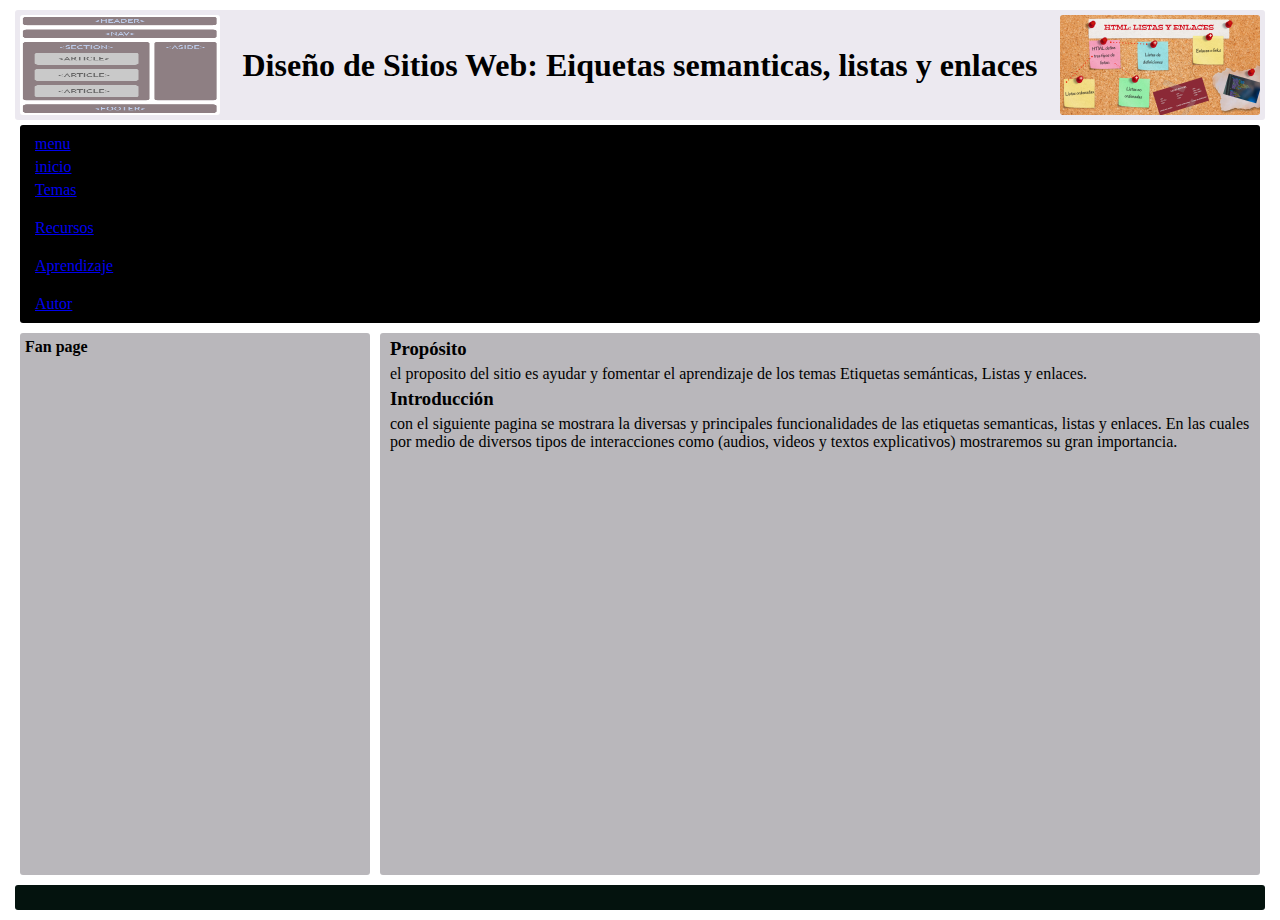
==== fase3/inicial.html @ aa92bc26 "actualización" ====
<!DOCTYPE html>
<html lang="en">

<head>
    <meta charset="UTF-8">
    <meta http-equiv="X-UA-Compatible" content="IE=edge">
    <meta name="viewport" content="width=device-width, initial-scale=1.0">
    <title>Document</title>
    <link rel="stylesheet" href="css/estilos.css">

</head>

<body>
    <!-- Sección del encabezado -->
    <header>
        <img src="img/semantica-html2.png" alt="Imagen de logo" height="100" width="200">
        <h1>Diseño de Sitios Web: Eiquetas semanticas, listas y enlaces </h1>
        <img src="img/listas y enlaces3.png" alt="Imagen de logo" height="100" width="200">
    </header>

    <!-- Barra de menú horizontal -->
    <nav>
        <ul>
            <li><a href="#">menu</a></li>
            <li><a href="index.html">inicio</a></li>
            <li><a href="index.html">Temas</a>
                <ul class="dropdown">
                    <li><a href="tema1.html">etiquetas semanticas</a></li>
                    <li><a href="tema2.html">listas y enlaces</a></li>
                </ul>
            </li>
            <li><a href="#">Recursos</a>
                <ul class="dropdown">
                    <li><a href="recurso1.html">recurso1</a></li>
                    <li><a href="recurso2.html">recurso2</a></li>
                </ul>
            </li>
            <li> <a href="#">Aprendizaje</a>
                <ul class="dropdown">
                    <li><a href="#">prueba1</a></li>
                    <li><a href="#">prueba2</a></li>
                </ul>
            </li>
            <li><a href="autor.html">Autor</a></li>

        </ul>
    </nav>

    <!-- Seccion central -->

    <div class="contenedor">
        <aside>
            <h4>Fan page</h4>
            <iframe src="https://www.facebook.com/plugins/page.php?href=https%3A%2F%2Fwww.facebook.com%2FUniversidadUNAD%2F&tabs=timeline&width=340&height=500&small_header=false&adapt_container_width=true&hide_cover=false&show_facepile=true&appId" width="340" height="500" style="border:none;overflow:hidden" scrolling="no" frameborder="0" allowfullscreen="true" allow="autoplay; clipboard-write; encrypted-media; picture-in-picture; web-share"></iframe> 
        </aside>
        <section>
            <article>
                <h3>Propósito</h3>
                <p>el proposito del sitio es ayudar y fomentar el aprendizaje de los temas Etiquetas semánticas, Listas y enlaces.</p>
            </article>
            <article>
                <h3>Introducción</h3>
                <p>con el siguiente pagina se mostrara la diversas y principales funcionalidades de las etiquetas semanticas, listas y enlaces. En las cuales por medio de diversos tipos de interacciones como (audios, videos y textos explicativos) mostraremos su gran importancia.</p>
            </article>

            <p> 
            
            </p>
            
        </section>
        
    </div>
    <!-- Recio García, J. A. (2016). HTML5, CSS3 y JQuery: curso práctico. RA-MA Editorial. (Pág. 52 a 108) Recuperado de https://elibro-net.bibliotecavirtual.unad.edu.co/es/ereader/unad/106494?page=52 -->
    <footer >
       <p> 
       
       </p>
    </footer>
</body>

</html>
---- fase3/css/estilos.css ----
*{
    margin: 5px;
    border-radius: 3px;

}
header{
    background-color: rgb(236, 233, 240);
    display: flex;
    justify-content: space-between;
    align-items: center;
}
.contenedor{
    display: grid;
    grid-template-columns: 1fr 1fr 1fr 1fr;
}
aside{
    grid-column: 1/2;
    background-color: rgb(185, 183, 187);
}
section{
    grid-column: 2/5;
    background-color: rgb(185, 183, 187);
}
footer{
    text-align: center;
    background-color: rgb(4, 19, 14);
    color: white;
    padding: 10px;
}
.menu{ /*1era prueba*/
    display: flex;
}
nav ul { /*2era prueba*/
    list-style: none;
    padding: 5px;
    color: #fff;
    background: black;
}
.menu li {
    width: 100%;
    text-align: center;
}
.menu a {
   display: flex;
   align-items: center;
   justify-content: center;
   color: #fff;
   background: chocolate;
   height: 25px;
   text-decoration: none;
}
.dropdown li {
    display: none;
}
.menu li:hover .dropdown li {
    display: block;
}
.menu a:hover {
    background: blueviolet;
    color: white;
}
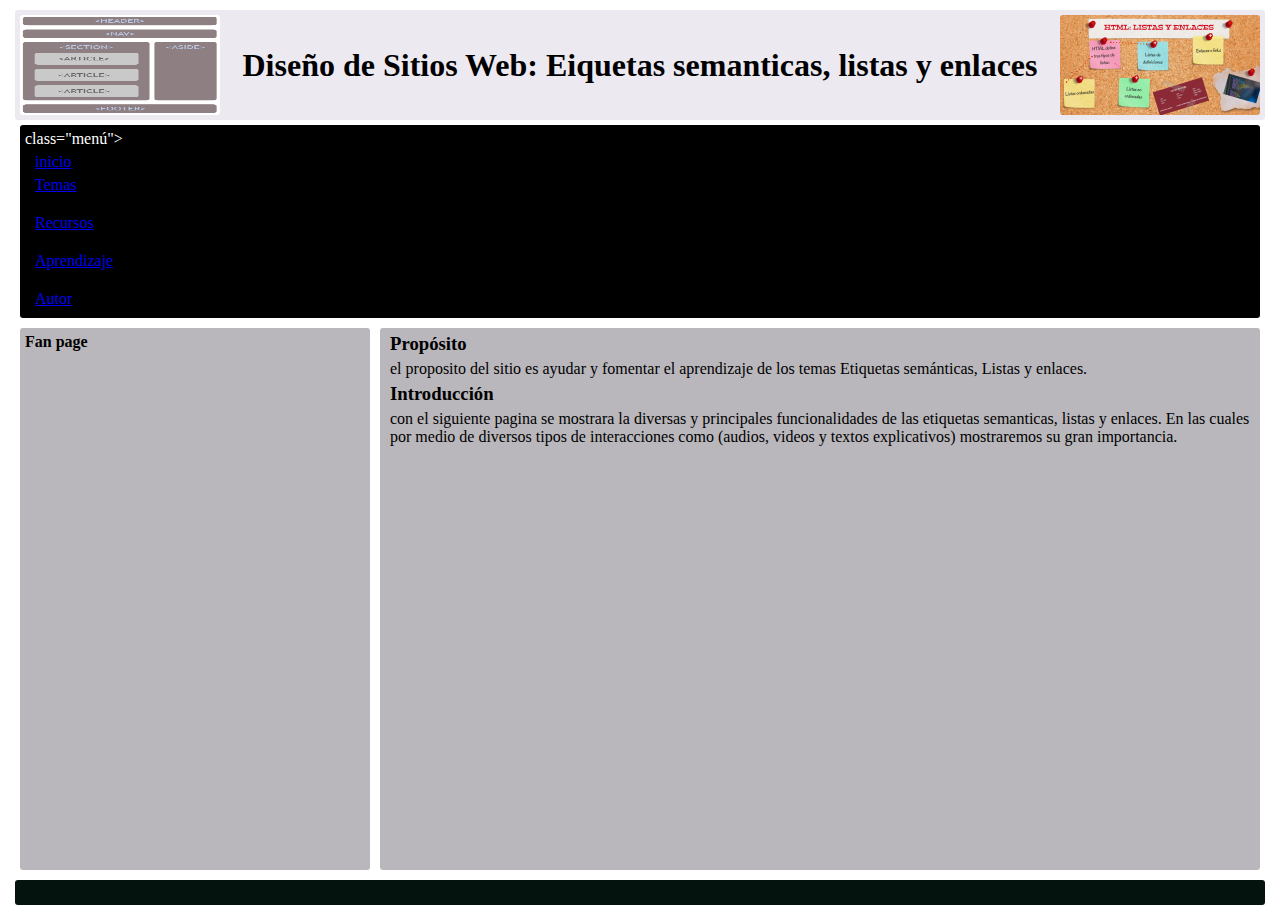
==== commit 5a1f5652: "actualizacion 4" ====
--- a/fase3/inicial.html
+++ b/fase3/inicial.html
@@ -20,8 +20,8 @@
 
     <!-- Barra de menú horizontal -->
     <nav>
-        <ul>
-            <li><a href="#">menu</a></li>
+        <ul> class="menú">
+            
             <li><a href="index.html">inicio</a></li>
             <li><a href="index.html">Temas</a>
                 <ul class="dropdown">
@@ -37,8 +37,8 @@
             </li>
             <li> <a href="#">Aprendizaje</a>
                 <ul class="dropdown">
-                    <li><a href="#">prueba1</a></li>
-                    <li><a href="#">prueba2</a></li>
+                    <li><a href="aprendizaje1.html">prueba1</a></li>
+                    <li><a href="aprendizaje2.html">prueba2</a></li>
                 </ul>
             </li>
             <li><a href="autor.html">Autor</a></li>
@@ -70,7 +70,7 @@
         </section>
         
     </div>
-    <!-- Recio García, J. A. (2016). HTML5, CSS3 y JQuery: curso práctico. RA-MA Editorial. (Pág. 52 a 108) Recuperado de https://elibro-net.bibliotecavirtual.unad.edu.co/es/ereader/unad/106494?page=52 -->
+    <!--  -->
     <footer >
        <p> 
        
